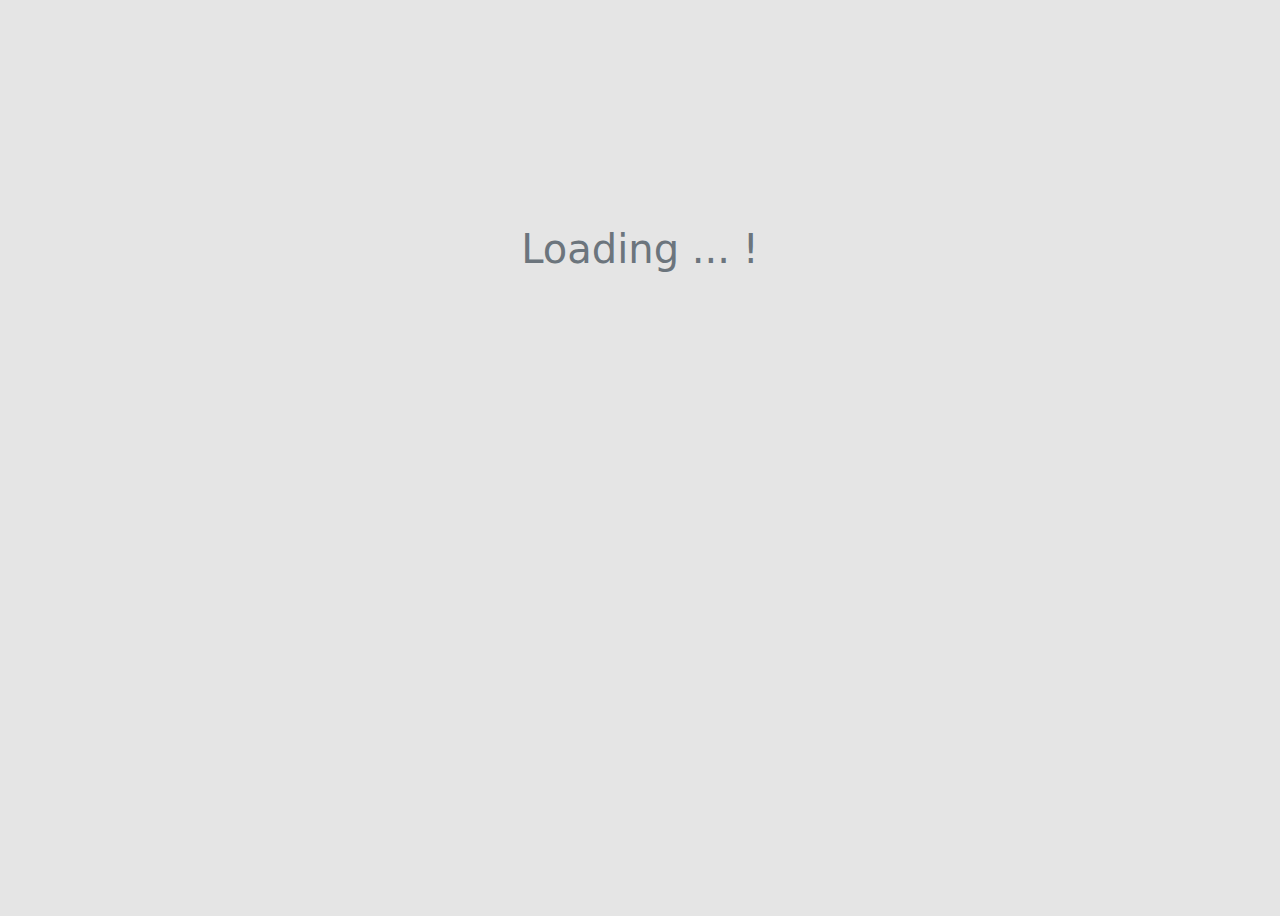
==== robit/html/monitor.html @ a0fc97cc "alpine implemented but not updating." ====
<html xmlns="http://www.w3.org/1999/html" xmlns="http://www.w3.org/1999/html">

<head>
    <title>||title||</title>

    <meta charset="utf-8">
    <meta http-equiv="X-UA-Compatible" content="IE=edge">
    <meta name="viewport" content="width=device-width, initial-scale=1">

    <link class="style" href="bootstrap.css" rel="stylesheet">
    <link class="style" href="index.css" rel="stylesheet">

    <script defer type="application/javascript" src="alpine.js"></script>
    <script type="application/javascript" src="monitor.js"></script>

</head>

<body class="bg-layer">

<div x-data="monitor" class="container-fluid pb-3">

    <div x-init="start()"  id="container" class="d-none">
        <div class="row sticky-top bg-monitor-nav shadow-sm">
            <div class="col-6 col-md-4 px-3 py-2">
                <span class="h7 text-light-muted">Monitor</span><br/>
                <span class="h5 text-light" x-text="data.name"></span>
            </div>
            <div class="col-6 col-md-4 px-3 py-2 text-end text-md-center">
                <span class="h7 text-light-muted">Date & Time</span><br/>
                <span class="h5 text-light" x-text="data.clock.now"></span>
            </div>
            <div class="col-12 col-md-4 p-3 py-2 text-end">
                <span class="h7 text-light-muted">Health</span><br/>
                <span class="h5 text-light" x-text="data.health"></span>
            </div>
        </div>

        <template x-if="data.workers.length > 0">

            <div class="row">

                <template x-for="(worker, i) in data.workers">

                    <div :key="i" class="col-12">
                        <div class="row px-2 px-md-3 pt-3">
                            <div class="col-12 bg-worker-layer shadow-sm rounded-3 p-3">

                                <div class="row">
                                    <div class="col-7 col-md-10">
                                    <span class="fs-7 text-monitor-muted"
                                          x-text="'Worker ' + worker.clock.now"></span><br/>
                                        <span class="h5" x-text="worker.name"></span>
                                    </div>
                                    <div class="col-5 col-md-2 text-end">
                                        <span class="fs-7 text-monitor-muted">Health</span><br/>
                                        <span class="h5" x-text="worker.health + '%'"></span>
                                    </div>
                                </div>

                            </div>

                        </div>
                    </div>

                </template>

            </div>

        </template>

    </div>

    <div id="loading" class="d-block">
        <div class="row h-25">
        </div>
        <div class="row h-75">
            <div class="col h-100 text-center">
                <h1 class="text-muted align-middle h-100">Loading ... !</h1>
            </div>
        </div>
    </div>

</div>

<script type="application/javascript" src="bootstrap.js"></script>

</body>

</html>
---- robit/html/index.css ----
.bg-worker-nav {
    background: #6666dd !important;
}

.bg-monitor-nav {
    background: #339933 !important;
}

.bg-layer {
    background: #e5e5e5 !important;
}

.bg-group-layer {
    background: #ffffff !important;
    border: 1px solid #d5d5d5 !important;
}

.bg-job-layer {
    background: #f5f5ff !important;
    border: 1px solid #dfdfff !important;
}

.bg-job-layer:hover {
    background: #ebebff !important;
    cursor: pointer;
}

.bg-worker-layer {
    background: #efffef !important;
    border: 1px solid #bfffbf !important;
}

.bg-worker-layer:hover {
    background: #e6ffe6 !important;
    cursor: pointer;
}

.fs-7 {
    font-size: 0.7rem;
}

.h7 {
    font-size: 0.7rem;
    font-weight: 600;
}


.text-worker-muted {
    color: #6666dd !important;
}

.text-monitor-muted {
    color: #339933 !important;
}

.text-light-muted {
    color: #bbbbbb !important;
}

.text-status-error {
    color: #990000 !important;
}

.text-status-running {
    color: #009900 !important;
}

.text-status-waiting {
    color: #666666 !important;
}
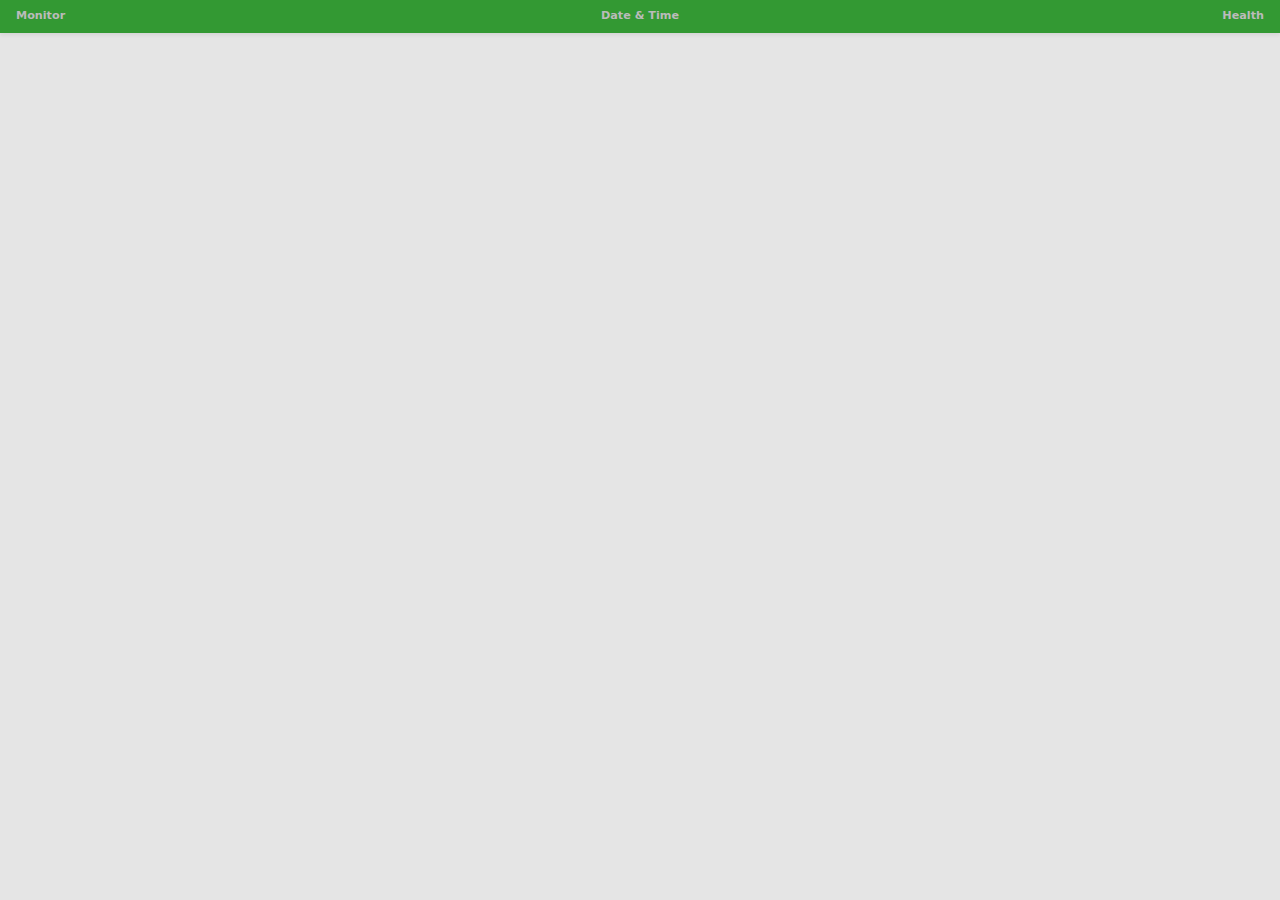
==== commit b255a4cb: "alpine js implemented and working." ====
--- a/robit/html/monitor.html
+++ b/robit/html/monitor.html
@@ -11,6 +11,7 @@
     <link class="style" href="index.css" rel="stylesheet">
 
     <script defer type="application/javascript" src="alpine.js"></script>
+    <script type="application/javascript" src="core.js"></script>
     <script type="application/javascript" src="monitor.js"></script>
 
 </head>
@@ -82,6 +83,10 @@
 
 </div>
 
+<script type="application/javascript">
+    hide_loading()
+</script>
+
 <script type="application/javascript" src="bootstrap.js"></script>
 
 </body>
